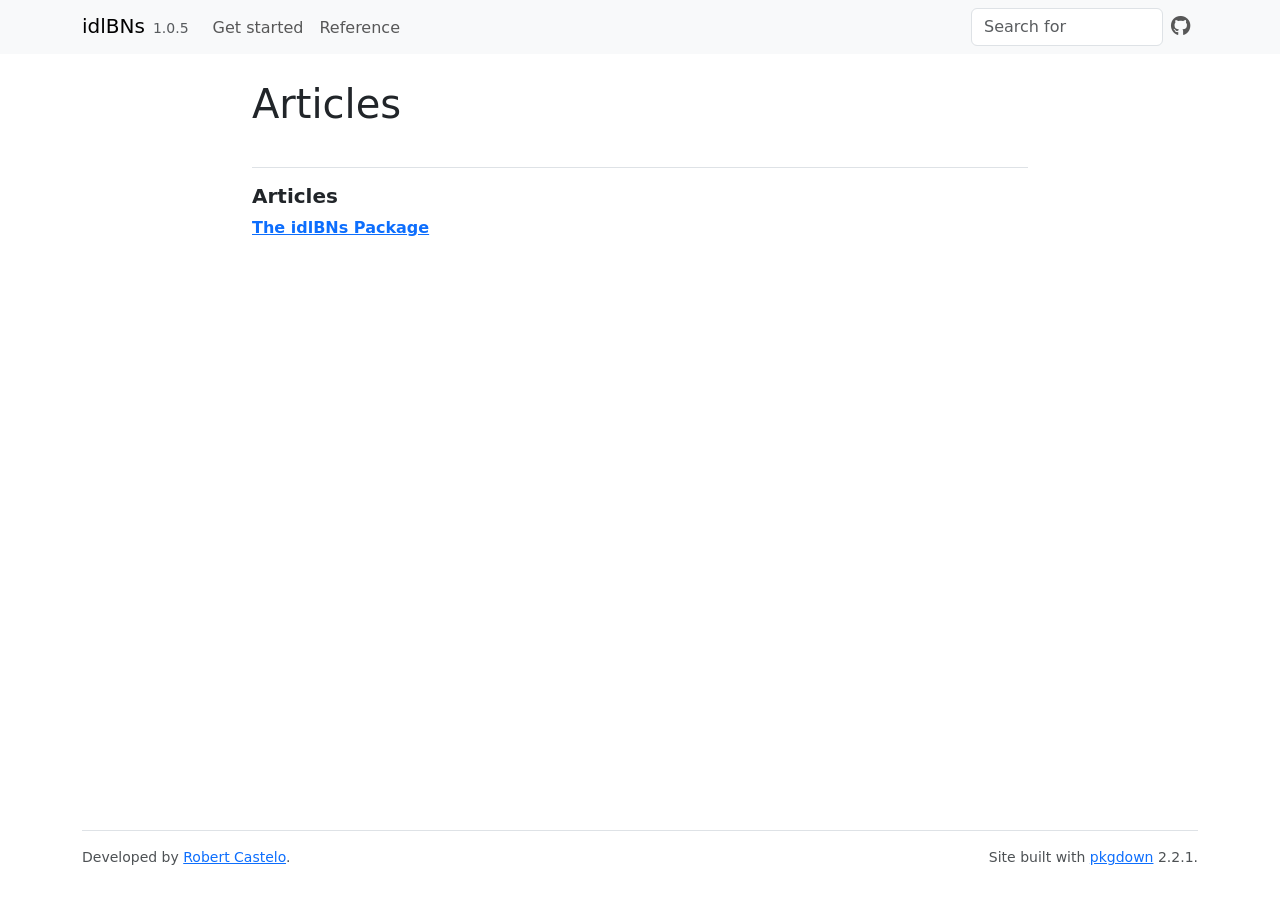
==== articles/index.html @ ef086751 "Deploying to gh-pages from @ rcastelo/idlBNs@02d556f7725d912fa318fdc0bef66065281ee20e 🚀" ====
<!DOCTYPE html>
<!-- Generated by pkgdown: do not edit by hand --><html lang="en"><head><meta http-equiv="Content-Type" content="text/html; charset=UTF-8"><meta charset="utf-8"><meta http-equiv="X-UA-Compatible" content="IE=edge"><meta name="viewport" content="width=device-width, initial-scale=1, shrink-to-fit=no"><title>Articles • idlBNs</title><script src="../deps/jquery-3.6.0/jquery-3.6.0.min.js"></script><meta name="viewport" content="width=device-width, initial-scale=1, shrink-to-fit=no"><link href="../deps/bootstrap-5.3.8/bootstrap.min.css" rel="stylesheet"><script src="../deps/bootstrap-5.3.8/bootstrap.bundle.min.js"></script><link href="../deps/font-awesome-6.5.2/css/all.min.css" rel="stylesheet"><link href="../deps/font-awesome-6.5.2/css/v4-shims.min.css" rel="stylesheet"><script src="../deps/headroom-0.11.0/headroom.min.js"></script><script src="../deps/headroom-0.11.0/jQuery.headroom.min.js"></script><script src="../deps/bootstrap-toc-1.0.1/bootstrap-toc.min.js"></script><script src="../deps/clipboard.js-2.0.11/clipboard.min.js"></script><script src="../deps/search-1.0.0/autocomplete.jquery.min.js"></script><script src="../deps/search-1.0.0/fuse.min.js"></script><script src="../deps/search-1.0.0/mark.min.js"></script><!-- pkgdown --><script src="../pkgdown.js"></script><meta property="og:title" content="Articles"></head><body>
    <a href="#main" class="visually-hidden-focusable">Skip to contents</a>


    <nav class="navbar navbar-expand-lg fixed-top bg-light" data-bs-theme="light" aria-label="Site navigation"><div class="container">

    <a class="navbar-brand me-2" href="../index.html">idlBNs</a>

    <small class="nav-text text-muted me-auto" data-bs-toggle="tooltip" data-bs-placement="bottom" title="">1.0.5</small>


    <button class="navbar-toggler" type="button" data-bs-toggle="collapse" data-bs-target="#navbar" aria-controls="navbar" aria-expanded="false" aria-label="Toggle navigation">
      <span class="navbar-toggler-icon"></span>
    </button>

    <div id="navbar" class="collapse navbar-collapse ms-3">
      <ul class="navbar-nav me-auto"><li class="nav-item"><a class="nav-link" href="../articles/idlBNs.html">Get started</a></li>
<li class="nav-item"><a class="nav-link" href="../reference/index.html">Reference</a></li>
      </ul><ul class="navbar-nav"><li class="nav-item"><form class="form-inline" role="search">
 <input class="form-control" type="search" name="search-input" id="search-input" autocomplete="off" aria-label="Search site" placeholder="Search for" data-search-index="../search.json"></form></li>
<li class="nav-item"><a class="external-link nav-link" href="https://github.com/rcastelo/idlBNs/" aria-label="GitHub"><span class="fa fab fa-github fa-lg"></span></a></li>
      </ul></div>


  </div>
</nav><div class="container template-article-index">
<div class="row">
  <main id="main" class="col-md-9"><div class="page-header">

      <h1>Articles</h1>
    </div>

    <div class="section ">
      <h3>Articles</h3>
      <div class="section-desc"></div>

      <dl><dt><a href="idlBNs.html">The idlBNs Package</a></dt>
        <dd>
      </dd></dl></div>
  </main></div>


    <footer><div class="pkgdown-footer-left">
  <p>Developed by <a href="https://github.com/rcastelo" class="external-link">Robert Castelo</a>.</p>
</div>

<div class="pkgdown-footer-right">
  <p>Site built with <a href="https://pkgdown.r-lib.org/" class="external-link">pkgdown</a> 2.2.1.</p>
</div>

    </footer></div>





  </body></html>
---- deps/font-awesome-6.5.2/css/v4-shims.min.css ----
/*!
 * Font Awesome Free 6.5.2 by @fontawesome - https://fontawesome.com
 * License - https://fontawesome.com/license/free (Icons: CC BY 4.0, Fonts: SIL OFL 1.1, Code: MIT License)
 * Copyright 2024 Fonticons, Inc.
 */
.fa.fa-glass:before{content:"\f000"}.fa.fa-envelope-o{font-family:"Font Awesome 6 Free";font-weight:400}.fa.fa-envelope-o:before{content:"\f0e0"}.fa.fa-star-o{font-family:"Font Awesome 6 Free";font-weight:400}.fa.fa-star-o:before{content:"\f005"}.fa.fa-close:before,.fa.fa-remove:before{content:"\f00d"}.fa.fa-gear:before{content:"\f013"}.fa.fa-trash-o{font-family:"Font Awesome 6 Free";font-weight:400}.fa.fa-trash-o:before{content:"\f2ed"}.fa.fa-home:before{content:"\f015"}.fa.fa-file-o{font-family:"Font Awesome 6 Free";font-weight:400}.fa.fa-file-o:before{content:"\f15b"}.fa.fa-clock-o{font-family:"Font Awesome 6 Free";font-weight:400}.fa.fa-clock-o:before{content:"\f017"}.fa.fa-arrow-circle-o-down{font-family:"Font Awesome 6 Free";font-weight:400}.fa.fa-arrow-circle-o-down:before{content:"\f358"}.fa.fa-arrow-circle-o-up{font-family:"Font Awesome 6 Free";font-weight:400}.fa.fa-arrow-circle-o-up:before{content:"\f35b"}.fa.fa-play-circle-o{font-family:"Font Awesome 6 Free";font-weight:400}.fa.fa-play-circle-o:before{content:"\f144"}.fa.fa-repeat:before,.fa.fa-rotate-right:before{content:"\f01e"}.fa.fa-refresh:before{content:"\f021"}.fa.fa-list-alt{font-family:"Font Awesome 6 Free";font-weight:400}.fa.fa-list-alt:before{content:"\f022"}.fa.fa-dedent:before{content:"\f03b"}.fa.fa-video-camera:before{content:"\f03d"}.fa.fa-picture-o{font-family:"Font Awesome 6 Free";font-weight:400}.fa.fa-picture-o:before{content:"\f03e"}.fa.fa-photo{font-family:"Font Awesome 6 Free";font-weight:400}.fa.fa-photo:before{content:"\f03e"}.fa.fa-image{font-family:"Font Awesome 6 Free";font-weight:400}.fa.fa-image:before{content:"\f03e"}.fa.fa-map-marker:before{content:"\f3c5"}.fa.fa-pencil-square-o{font-family:"Font Awesome 6 Free";font-weight:400}.fa.fa-pencil-square-o:before{content:"\f044"}.fa.fa-edit{font-family:"Font Awesome 6 Free";font-weight:400}.fa.fa-edit:before{content:"\f044"}.fa.fa-share-square-o:before{content:"\f14d"}.fa.fa-check-square-o{font-family:"Font Awesome 6 Free";font-weight:400}.fa.fa-check-square-o:before{content:"\f14a"}.fa.fa-arrows:before{content:"\f0b2"}.fa.fa-times-circle-o{font-family:"Font Awesome 6 Free";font-weight:400}.fa.fa-times-circle-o:before{content:"\f057"}.fa.fa-check-circle-o{font-family:"Font Awesome 6 Free";font-weight:400}.fa.fa-check-circle-o:before{content:"\f058"}.fa.fa-mail-forward:before{content:"\f064"}.fa.fa-expand:before{content:"\f424"}.fa.fa-compress:before{content:"\f422"}.fa.fa-eye,.fa.fa-eye-slash{font-family:"Font Awesome 6 Free";font-weight:400}.fa.fa-warning:before{content:"\f071"}.fa.fa-calendar:before{content:"\f073"}.fa.fa-arrows-v:before{content:"\f338"}.fa.fa-arrows-h:before{content:"\f337"}.fa.fa-bar-chart-o:before,.fa.fa-bar-chart:before{content:"\e0e3"}.fa.fa-twitter-square{font-family:"Font Awesome 6 Brands";font-weight:400}.fa.fa-twitter-square:before{content:"\f081"}.fa.fa-facebook-square{font-family:"Font Awesome 6 Brands";font-weight:400}.fa.fa-facebook-square:before{content:"\f082"}.fa.fa-gears:before{content:"\f085"}.fa.fa-thumbs-o-up{font-family:"Font Awesome 6 Free";font-weight:400}.fa.fa-thumbs-o-up:before{content:"\f164"}.fa.fa-thumbs-o-down{font-family:"Font Awesome 6 Free";font-weight:400}.fa.fa-thumbs-o-down:before{content:"\f165"}.fa.fa-heart-o{font-family:"Font Awesome 6 Free";font-weight:400}.fa.fa-heart-o:before{content:"\f004"}.fa.fa-sign-out:before{content:"\f2f5"}.fa.fa-linkedin-square{font-family:"Font Awesome 6 Brands";font-weight:400}.fa.fa-linkedin-square:before{content:"\f08c"}.fa.fa-thumb-tack:before{content:"\f08d"}.fa.fa-external-link:before{content:"\f35d"}.fa.fa-sign-in:before{content:"\f2f6"}.fa.fa-github-square{font-family:"Font Awesome 6 Brands";font-weight:400}.fa.fa-github-square:before{content:"\f092"}.fa.fa-lemon-o{font-family:"Font Awesome 6 Free";font-weight:400}.fa.fa-lemon-o:before{content:"\f094"}.fa.fa-square-o{font-family:"Font Awesome 6 Free";font-weight:400}.fa.fa-square-o:before{content:"\f0c8"}.fa.fa-bookmark-o{font-family:"Font Awesome 6 Free";font-weight:400}.fa.fa-bookmark-o:before{content:"\f02e"}.fa.fa-facebook,.fa.fa-twitter{font-family:"Font Awesome 6 Brands";font-weight:400}.fa.fa-facebook:before{content:"\f39e"}.fa.fa-facebook-f{font-family:"Font Awesome 6 Brands";font-weight:400}.fa.fa-facebook-f:before{content:"\f39e"}.fa.fa-github{font-family:"Font Awesome 6 Brands";font-weight:400}.fa.fa-credit-card{font-family:"Font Awesome 6 Free";font-weight:400}.fa.fa-feed:before{content:"\f09e"}.fa.fa-hdd-o{font-family:"Font Awesome 6 Free";font-weight:400}.fa.fa-hdd-o:before{content:"\f0a0"}.fa.fa-hand-o-right{font-family:"Font Awesome 6 Free";font-weight:400}.fa.fa-hand-o-right:before{content:"\f0a4"}.fa.fa-hand-o-left{font-family:"Font Awesome 6 Free";font-weight:400}.fa.fa-hand-o-left:before{content:"\f0a5"}.fa.fa-hand-o-up{font-family:"Font Awesome 6 Free";font-weight:400}.fa.fa-hand-o-up:before{content:"\f0a6"}.fa.fa-hand-o-down{font-family:"Font Awesome 6 Free";font-weight:400}.fa.fa-hand-o-down:before{content:"\f0a7"}.fa.fa-globe:before{content:"\f57d"}.fa.fa-tasks:before{content:"\f828"}.fa.fa-arrows-alt:before{content:"\f31e"}.fa.fa-group:before{content:"\f0c0"}.fa.fa-chain:before{content:"\f0c1"}.fa.fa-cut:before{content:"\f0c4"}.fa.fa-files-o{font-family:"Font Awesome 6 Free";font-weight:400}.fa.fa-files-o:before{content:"\f0c5"}.fa.fa-floppy-o{font-family:"Font Awesome 6 Free";font-weight:400}.fa.fa-floppy-o:before{content:"\f0c7"}.fa.fa-save{font-family:"Font Awesome 6 Free";font-weight:400}.fa.fa-save:before{content:"\f0c7"}.fa.fa-navicon:before,.fa.fa-reorder:before{content:"\f0c9"}.fa.fa-magic:before{content:"\e2ca"}.fa.fa-pinterest,.fa.fa-pinterest-square{font-family:"Font Awesome 6 Brands";font-weight:400}.fa.fa-pinterest-square:before{content:"\f0d3"}.fa.fa-google-plus-square{font-family:"Font Awesome 6 Brands";font-weight:400}.fa.fa-google-plus-square:before{content:"\f0d4"}.fa.fa-google-plus{font-family:"Font Awesome 6 Brands";font-weight:400}.fa.fa-google-plus:before{content:"\f0d5"}.fa.fa-money:before{content:"\f3d1"}.fa.fa-unsorted:before{content:"\f0dc"}.fa.fa-sort-desc:before{content:"\f0dd"}.fa.fa-sort-asc:before{content:"\f0de"}.fa.fa-linkedin{font-family:"Font Awesome 6 Brands";font-weight:400}.fa.fa-linkedin:before{content:"\f0e1"}.fa.fa-rotate-left:before{content:"\f0e2"}.fa.fa-legal:before{content:"\f0e3"}.fa.fa-dashboard:before,.fa.fa-tachometer:before{content:"\f625"}.fa.fa-comment-o{font-family:"Font Awesome 6 Free";font-weight:400}.fa.fa-comment-o:before{content:"\f075"}.fa.fa-comments-o{font-family:"Font Awesome 6 Free";font-weight:400}.fa.fa-comments-o:before{content:"\f086"}.fa.fa-flash:before{content:"\f0e7"}.fa.fa-clipboard:before{content:"\f0ea"}.fa.fa-lightbulb-o{font-family:"Font Awesome 6 Free";font-weight:400}.fa.fa-lightbulb-o:before{content:"\f0eb"}.fa.fa-exchange:before{content:"\f362"}.fa.fa-cloud-download:before{content:"\f0ed"}.fa.fa-cloud-upload:before{content:"\f0ee"}.fa.fa-bell-o{font-family:"Font Awesome 6 Free";font-weight:400}.fa.fa-bell-o:before{content:"\f0f3"}.fa.fa-cutlery:before{content:"\f2e7"}.fa.fa-file-text-o{font-family:"Font Awesome 6 Free";font-weight:400}.fa.fa-file-text-o:before{content:"\f15c"}.fa.fa-building-o{font-family:"Font Awesome 6 Free";font-weight:400}.fa.fa-building-o:before{content:"\f1ad"}.fa.fa-hospital-o{font-family:"Font Awesome 6 Free";font-weight:400}.fa.fa-hospital-o:before{content:"\f0f8"}.fa.fa-tablet:before{content:"\f3fa"}.fa.fa-mobile-phone:before,.fa.fa-mobile:before{content:"\f3cd"}.fa.fa-circle-o{font-family:"Font Awesome 6 Free";font-weight:400}.fa.fa-circle-o:before{content:"\f111"}.fa.fa-mail-reply:before{content:"\f3e5"}.fa.fa-github-alt{font-family:"Font Awesome 6 Brands";font-weight:400}.fa.fa-folder-o{font-family:"Font Awesome 6 Free";font-weight:400}.fa.fa-folder-o:before{content:"\f07b"}.fa.fa-folder-open-o{font-family:"Font Awesome 6 Free";font-weight:400}.fa.fa-folder-open-o:before{content:"\f07c"}.fa.fa-smile-o{font-family:"Font Awesome 6 Free";font-weight:400}.fa.fa-smile-o:before{content:"\f118"}.fa.fa-frown-o{font-family:"Font Awesome 6 Free";font-weight:400}.fa.fa-frown-o:before{content:"\f119"}.fa.fa-meh-o{font-family:"Font Awesome 6 Free";font-weight:400}.fa.fa-meh-o:before{content:"\f11a"}.fa.fa-keyboard-o{font-family:"Font Awesome 6 Free";font-weight:400}.fa.fa-keyboard-o:before{content:"\f11c"}.fa.fa-flag-o{font-family:"Font Awesome 6 Free";font-weight:400}.fa.fa-flag-o:before{content:"\f024"}.fa.fa-mail-reply-all:before{content:"\f122"}.fa.fa-star-half-o{font-family:"Font Awesome 6 Free";font-weight:400}.fa.fa-star-half-o:before{content:"\f5c0"}.fa.fa-star-half-empty{font-family:"Font Awesome 6 Free";font-weight:400}.fa.fa-star-half-empty:before{content:"\f5c0"}.fa.fa-star-half-full{font-family:"Font Awesome 6 Free";font-weight:400}.fa.fa-star-half-full:before{content:"\f5c0"}.fa.fa-code-fork:before{content:"\f126"}.fa.fa-chain-broken:before,.fa.fa-unlink:before{content:"\f127"}.fa.fa-calendar-o{font-family:"Font Awesome 6 Free";font-weight:400}.fa.fa-calendar-o:before{content:"\f133"}.fa.fa-css3,.fa.fa-html5,.fa.fa-maxcdn{font-family:"Font Awesome 6 Brands";font-weight:400}.fa.fa-unlock-alt:before{content:"\f09c"}.fa.fa-minus-square-o{font-family:"Font Awesome 6 Free";font-weight:400}.fa.fa-minus-square-o:before{content:"\f146"}.fa.fa-level-up:before{content:"\f3bf"}.fa.fa-level-down:before{content:"\f3be"}.fa.fa-pencil-square:before{content:"\f14b"}.fa.fa-external-link-square:before{content:"\f360"}.fa.fa-compass{font-family:"Font Awesome 6 Free";font-weight:400}.fa.fa-caret-square-o-down{font-family:"Font Awesome 6 Free";font-weight:400}.fa.fa-caret-square-o-down:before{content:"\f150"}.fa.fa-toggle-down{font-family:"Font Awesome 6 Free";font-weight:400}.fa.fa-toggle-down:before{content:"\f150"}.fa.fa-caret-square-o-up{font-family:"Font Awesome 6 Free";font-weight:400}.fa.fa-caret-square-o-up:before{content:"\f151"}.fa.fa-toggle-up{font-family:"Font Awesome 6 Free";font-weight:400}.fa.fa-toggle-up:before{content:"\f151"}.fa.fa-caret-square-o-right{font-family:"Font Awesome 6 Free";font-weight:400}.fa.fa-caret-square-o-right:before{content:"\f152"}.fa.fa-toggle-right{font-family:"Font Awesome 6 Free";font-weight:400}.fa.fa-toggle-right:before{content:"\f152"}.fa.fa-eur:before,.fa.fa-euro:before{content:"\f153"}.fa.fa-gbp:before{content:"\f154"}.fa.fa-dollar:before,.fa.fa-usd:before{content:"\24"}.fa.fa-inr:before,.fa.fa-rupee:before{content:"\e1bc"}.fa.fa-cny:before,.fa.fa-jpy:before,.fa.fa-rmb:before,.fa.fa-yen:before{content:"\f157"}.fa.fa-rouble:before,.fa.fa-rub:before,.fa.fa-ruble:before{content:"\f158"}.fa.fa-krw:before,.fa.fa-won:before{content:"\f159"}.fa.fa-bitcoin,.fa.fa-btc{font-family:"Font Awesome 6 Brands";font-weight:400}.fa.fa-bitcoin:before{content:"\f15a"}.fa.fa-file-text:before{content:"\f15c"}.fa.fa-sort-alpha-asc:before{content:"\f15d"}.fa.fa-sort-alpha-desc:before{content:"\f881"}.fa.fa-sort-amount-asc:before{content:"\f884"}.fa.fa-sort-amount-desc:before{content:"\f160"}.fa.fa-sort-numeric-asc:before{content:"\f162"}.fa.fa-sort-numeric-desc:before{content:"\f886"}.fa.fa-youtube-square{font-family:"Font Awesome 6 Brands";font-weight:400}.fa.fa-youtube-square:before{content:"\f431"}.fa.fa-xing,.fa.fa-xing-square,.fa.fa-youtube{font-family:"Font Awesome 6 Brands";font-weight:400}.fa.fa-xing-square:before{content:"\f169"}.fa.fa-youtube-play{font-family:"Font Awesome 6 Brands";font-weight:400}.fa.fa-youtube-play:before{content:"\f167"}.fa.fa-adn,.fa.fa-bitbucket,.fa.fa-bitbucket-square,.fa.fa-dropbox,.fa.fa-flickr,.fa.fa-instagram,.fa.fa-stack-overflow{font-family:"Font Awesome 6 Brands";font-weight:400}.fa.fa-bitbucket-square:before{content:"\f171"}.fa.fa-tumblr,.fa.fa-tumblr-square{font-family:"Font Awesome 6 Brands";font-weight:400}.fa.fa-tumblr-square:before{content:"\f174"}.fa.fa-long-arrow-down:before{content:"\f309"}.fa.fa-long-arrow-up:before{content:"\f30c"}.fa.fa-long-arrow-left:before{content:"\f30a"}.fa.fa-long-arrow-right:before{content:"\f30b"}.fa.fa-android,.fa.fa-apple,.fa.fa-dribbble,.fa.fa-foursquare,.fa.fa-gittip,.fa.fa-gratipay,.fa.fa-linux,.fa.fa-skype,.fa.fa-trello,.fa.fa-windows{font-family:"Font Awesome 6 Brands";font-weight:400}.fa.fa-gittip:before{content:"\f184"}.fa.fa-sun-o{font-family:"Font Awesome 6 Free";font-weight:400}.fa.fa-sun-o:before{content:"\f185"}.fa.fa-moon-o{font-family:"Font Awesome 6 Free";font-weight:400}.fa.fa-moon-o:before{content:"\f186"}.fa.fa-pagelines,.fa.fa-renren,.fa.fa-stack-exchange,.fa.fa-vk,.fa.fa-weibo{font-family:"Font Awesome 6 Brands";font-weight:400}.fa.fa-arrow-circle-o-right{font-family:"Font Awesome 6 Free";font-weight:400}.fa.fa-arrow-circle-o-right:before{content:"\f35a"}.fa.fa-arrow-circle-o-left{font-family:"Font Awesome 6 Free";font-weight:400}.fa.fa-arrow-circle-o-left:before{content:"\f359"}.fa.fa-caret-square-o-left{font-family:"Font Awesome 6 Free";font-weight:400}.fa.fa-caret-square-o-left:before{content:"\f191"}.fa.fa-toggle-left{font-family:"Font Awesome 6 Free";font-weight:400}.fa.fa-toggle-left:before{content:"\f191"}.fa.fa-dot-circle-o{font-family:"Font Awesome 6 Free";font-weight:400}.fa.fa-dot-circle-o:before{content:"\f192"}.fa.fa-vimeo-square{font-family:"Font Awesome 6 Brands";font-weight:400}.fa.fa-vimeo-square:before{content:"\f194"}.fa.fa-try:before,.fa.fa-turkish-lira:before{content:"\e2bb"}.fa.fa-plus-square-o{font-family:"Font Awesome 6 Free";font-weight:400}.fa.fa-plus-square-o:before{content:"\f0fe"}.fa.fa-openid,.fa.fa-slack,.fa.fa-wordpress{font-family:"Font Awesome 6 Brands";font-weight:400}.fa.fa-bank:before,.fa.fa-institution:before{content:"\f19c"}.fa.fa-mortar-board:before{content:"\f19d"}.fa.fa-google,.fa.fa-reddit,.fa.fa-reddit-square,.fa.fa-yahoo{font-family:"Font Awesome 6 Brands";font-weight:400}.fa.fa-reddit-square:before{content:"\f1a2"}.fa.fa-behance,.fa.fa-behance-square,.fa.fa-delicious,.fa.fa-digg,.fa.fa-drupal,.fa.fa-joomla,.fa.fa-pied-piper-alt,.fa.fa-pied-piper-pp,.fa.fa-stumbleupon,.fa.fa-stumbleupon-circle{font-family:"Font Awesome 6 Brands";font-weight:400}.fa.fa-behance-square:before{content:"\f1b5"}.fa.fa-steam,.fa.fa-steam-square{font-family:"Font Awesome 6 Brands";font-weight:400}.fa.fa-steam-square:before{content:"\f1b7"}.fa.fa-automobile:before{content:"\f1b9"}.fa.fa-cab:before{content:"\f1ba"}.fa.fa-deviantart,.fa.fa-soundcloud,.fa.fa-spotify{font-family:"Font Awesome 6 Brands";font-weight:400}.fa.fa-file-pdf-o{font-family:"Font Awesome 6 Free";font-weight:400}.fa.fa-file-pdf-o:before{content:"\f1c1"}.fa.fa-file-word-o{font-family:"Font Awesome 6 Free";font-weight:400}.fa.fa-file-word-o:before{content:"\f1c2"}.fa.fa-file-excel-o{font-family:"Font Awesome 6 Free";font-weight:400}.fa.fa-file-excel-o:before{content:"\f1c3"}.fa.fa-file-powerpoint-o{font-family:"Font Awesome 6 Free";font-weight:400}.fa.fa-file-powerpoint-o:before{content:"\f1c4"}.fa.fa-file-image-o{font-family:"Font Awesome 6 Free";font-weight:400}.fa.fa-file-image-o:before{content:"\f1c5"}.fa.fa-file-photo-o{font-family:"Font Awesome 6 Free";font-weight:400}.fa.fa-file-photo-o:before{content:"\f1c5"}.fa.fa-file-picture-o{font-family:"Font Awesome 6 Free";font-weight:400}.fa.fa-file-picture-o:before{content:"\f1c5"}.fa.fa-file-archive-o{font-family:"Font Awesome 6 Free";font-weight:400}.fa.fa-file-archive-o:before{content:"\f1c6"}.fa.fa-file-zip-o{font-family:"Font Awesome 6 Free";font-weight:400}.fa.fa-file-zip-o:before{content:"\f1c6"}.fa.fa-file-audio-o{font-family:"Font Awesome 6 Free";font-weight:400}.fa.fa-file-audio-o:before{content:"\f1c7"}.fa.fa-file-sound-o{font-family:"Font Awesome 6 Free";font-weight:400}.fa.fa-file-sound-o:before{content:"\f1c7"}.fa.fa-file-video-o{font-family:"Font Awesome 6 Free";font-weight:400}.fa.fa-file-video-o:before{content:"\f1c8"}.fa.fa-file-movie-o{font-family:"Font Awesome 6 Free";font-weight:400}.fa.fa-file-movie-o:before{content:"\f1c8"}.fa.fa-file-code-o{font-family:"Font Awesome 6 Free";font-weight:400}.fa.fa-file-code-o:before{content:"\f1c9"}.fa.fa-codepen,.fa.fa-jsfiddle,.fa.fa-vine{font-family:"Font Awesome 6 Brands";font-weight:400}.fa.fa-life-bouy:before,.fa.fa-life-buoy:before,.fa.fa-life-saver:before,.fa.fa-support:before{content:"\f1cd"}.fa.fa-circle-o-notch:before{content:"\f1ce"}.fa.fa-ra,.fa.fa-rebel{font-family:"Font Awesome 6 Brands";font-weight:400}.fa.fa-ra:before{content:"\f1d0"}.fa.fa-resistance{font-family:"Font Awesome 6 Brands";font-weight:400}.fa.fa-resistance:before{content:"\f1d0"}.fa.fa-empire,.fa.fa-ge{font-family:"Font Awesome 6 Brands";font-weight:400}.fa.fa-ge:before{content:"\f1d1"}.fa.fa-git-square{font-family:"Font Awesome 6 Brands";font-weight:400}.fa.fa-git-square:before{content:"\f1d2"}.fa.fa-git,.fa.fa-hacker-news,.fa.fa-y-combinator-square{font-family:"Font Awesome 6 Brands";font-weight:400}.fa.fa-y-combinator-square:before{content:"\f1d4"}.fa.fa-yc-square{font-family:"Font Awesome 6 Brands";font-weight:400}.fa.fa-yc-square:before{content:"\f1d4"}.fa.fa-qq,.fa.fa-tencent-weibo,.fa.fa-wechat,.fa.fa-weixin{font-family:"Font Awesome 6 Brands";font-weight:400}.fa.fa-wechat:before{content:"\f1d7"}.fa.fa-send:before{content:"\f1d8"}.fa.fa-paper-plane-o{font-family:"Font Awesome 6 Free";font-weight:400}.fa.fa-paper-plane-o:before{content:"\f1d8"}.fa.fa-send-o{font-family:"Font Awesome 6 Free";font-weight:400}.fa.fa-send-o:before{content:"\f1d8"}.fa.fa-circle-thin{font-family:"Font Awesome 6 Free";font-weight:400}.fa.fa-circle-thin:before{content:"\f111"}.fa.fa-header:before{content:"\f1dc"}.fa.fa-futbol-o{font-family:"Font Awesome 6 Free";font-weight:400}.fa.fa-futbol-o:before{content:"\f1e3"}.fa.fa-soccer-ball-o{font-family:"Font Awesome 6 Free";font-weight:400}.fa.fa-soccer-ball-o:before{content:"\f1e3"}.fa.fa-slideshare,.fa.fa-twitch,.fa.fa-yelp{font-family:"Font Awesome 6 Brands";font-weight:400}.fa.fa-newspaper-o{font-family:"Font Awesome 6 Free";font-weight:400}.fa.fa-newspaper-o:before{content:"\f1ea"}.fa.fa-cc-amex,.fa.fa-cc-discover,.fa.fa-cc-mastercard,.fa.fa-cc-paypal,.fa.fa-cc-stripe,.fa.fa-cc-visa,.fa.fa-google-wallet,.fa.fa-paypal{font-family:"Font Awesome 6 Brands";font-weight:400}.fa.fa-bell-slash-o{font-family:"Font Awesome 6 Free";font-weight:400}.fa.fa-bell-slash-o:before{content:"\f1f6"}.fa.fa-trash:before{content:"\f2ed"}.fa.fa-copyright{font-family:"Font Awesome 6 Free";font-weight:400}.fa.fa-eyedropper:before{content:"\f1fb"}.fa.fa-area-chart:before{content:"\f1fe"}.fa.fa-pie-chart:before{content:"\f200"}.fa.fa-line-chart:before{content:"\f201"}.fa.fa-lastfm,.fa.fa-lastfm-square{font-family:"Font Awesome 6 Brands";font-weight:400}.fa.fa-lastfm-square:before{content:"\f203"}.fa.fa-angellist,.fa.fa-ioxhost{font-family:"Font Awesome 6 Brands";font-weight:400}.fa.fa-cc{font-family:"Font Awesome 6 Free";font-weight:400}.fa.fa-cc:before{content:"\f20a"}.fa.fa-ils:before,.fa.fa-shekel:before,.fa.fa-sheqel:before{content:"\f20b"}.fa.fa-buysellads,.fa.fa-connectdevelop,.fa.fa-dashcube,.fa.fa-forumbee,.fa.fa-leanpub,.fa.fa-sellsy,.fa.fa-shirtsinbulk,.fa.fa-simplybuilt,.fa.fa-skyatlas{font-family:"Font Awesome 6 Brands";font-weight:400}.fa.fa-diamond{font-family:"Font Awesome 6 Free";font-weight:400}.fa.fa-diamond:before{content:"\f3a5"}.fa.fa-intersex:before,.fa.fa-transgender:before{content:"\f224"}.fa.fa-transgender-alt:before{content:"\f225"}.fa.fa-facebook-official{font-family:"Font Awesome 6 Brands";font-weight:400}.fa.fa-facebook-official:before{content:"\f09a"}.fa.fa-pinterest-p,.fa.fa-whatsapp{font-family:"Font Awesome 6 Brands";font-weight:400}.fa.fa-hotel:before{content:"\f236"}.fa.fa-medium,.fa.fa-viacoin,.fa.fa-y-combinator,.fa.fa-yc{font-family:"Font Awesome 6 Brands";font-weight:400}.fa.fa-yc:before{content:"\f23b"}.fa.fa-expeditedssl,.fa.fa-opencart,.fa.fa-optin-monster{font-family:"Font Awesome 6 Brands";font-weight:400}.fa.fa-battery-4:before,.fa.fa-battery:before{content:"\f240"}.fa.fa-battery-3:before{content:"\f241"}.fa.fa-battery-2:before{content:"\f242"}.fa.fa-battery-1:before{content:"\f243"}.fa.fa-battery-0:before{content:"\f244"}.fa.fa-object-group,.fa.fa-object-ungroup,.fa.fa-sticky-note-o{font-family:"Font Awesome 6 Free";font-weight:400}.fa.fa-sticky-note-o:before{content:"\f249"}.fa.fa-cc-diners-club,.fa.fa-cc-jcb{font-family:"Font Awesome 6 Brands";font-weight:400}.fa.fa-clone{font-family:"Font Awesome 6 Free";font-weight:400}.fa.fa-hourglass-o:before{content:"\f254"}.fa.fa-hourglass-1:before{content:"\f251"}.fa.fa-hourglass-2:before{content:"\f252"}.fa.fa-hourglass-3:before{content:"\f253"}.fa.fa-hand-rock-o{font-family:"Font Awesome 6 Free";font-weight:400}.fa.fa-hand-rock-o:before{content:"\f255"}.fa.fa-hand-grab-o{font-family:"Font Awesome 6 Free";font-weight:400}.fa.fa-hand-grab-o:before{content:"\f255"}.fa.fa-hand-paper-o{font-family:"Font Awesome 6 Free";font-weight:400}.fa.fa-hand-paper-o:before{content:"\f256"}.fa.fa-hand-stop-o{font-family:"Font Awesome 6 Free";font-weight:400}.fa.fa-hand-stop-o:before{content:"\f256"}.fa.fa-hand-scissors-o{font-family:"Font Awesome 6 Free";font-weight:400}.fa.fa-hand-scissors-o:before{content:"\f257"}.fa.fa-hand-lizard-o{font-family:"Font Awesome 6 Free";font-weight:400}.fa.fa-hand-lizard-o:before{content:"\f258"}.fa.fa-hand-spock-o{font-family:"Font Awesome 6 Free";font-weight:400}.fa.fa-hand-spock-o:before{content:"\f259"}.fa.fa-hand-pointer-o{font-family:"Font Awesome 6 Free";font-weight:400}.fa.fa-hand-pointer-o:before{content:"\f25a"}.fa.fa-hand-peace-o{font-family:"Font Awesome 6 Free";font-weight:400}.fa.fa-hand-peace-o:before{content:"\f25b"}.fa.fa-registered{font-family:"Font Awesome 6 Free";font-weight:400}.fa.fa-creative-commons,.fa.fa-gg,.fa.fa-gg-circle,.fa.fa-odnoklassniki,.fa.fa-odnoklassniki-square{font-family:"Font Awesome 6 Brands";font-weight:400}.fa.fa-odnoklassniki-square:before{content:"\f264"}.fa.fa-chrome,.fa.fa-firefox,.fa.fa-get-pocket,.fa.fa-internet-explorer,.fa.fa-opera,.fa.fa-safari,.fa.fa-wikipedia-w{font-family:"Font Awesome 6 Brands";font-weight:400}.fa.fa-television:before{content:"\f26c"}.fa.fa-500px,.fa.fa-amazon,.fa.fa-contao{font-family:"Font Awesome 6 Brands";font-weight:400}.fa.fa-calendar-plus-o{font-family:"Font Awesome 6 Free";font-weight:400}.fa.fa-calendar-plus-o:before{content:"\f271"}.fa.fa-calendar-minus-o{font-family:"Font Awesome 6 Free";font-weight:400}.fa.fa-calendar-minus-o:before{content:"\f272"}.fa.fa-calendar-times-o{font-family:"Font Awesome 6 Free";font-weight:400}.fa.fa-calendar-times-o:before{content:"\f273"}.fa.fa-calendar-check-o{font-family:"Font Awesome 6 Free";font-weight:400}.fa.fa-calendar-check-o:before{content:"\f274"}.fa.fa-map-o{font-family:"Font Awesome 6 Free";font-weight:400}.fa.fa-map-o:before{content:"\f279"}.fa.fa-commenting:before{content:"\f4ad"}.fa.fa-commenting-o{font-family:"Font Awesome 6 Free";font-weight:400}.fa.fa-commenting-o:before{content:"\f4ad"}.fa.fa-houzz,.fa.fa-vimeo{font-family:"Font Awesome 6 Brands";font-weight:400}.fa.fa-vimeo:before{content:"\f27d"}.fa.fa-black-tie,.fa.fa-edge,.fa.fa-fonticons,.fa.fa-reddit-alien{font-family:"Font Awesome 6 Brands";font-weight:400}.fa.fa-credit-card-alt:before{content:"\f09d"}.fa.fa-codiepie,.fa.fa-fort-awesome,.fa.fa-mixcloud,.fa.fa-modx,.fa.fa-product-hunt,.fa.fa-scribd,.fa.fa-usb{font-family:"Font Awesome 6 Brands";font-weight:400}.fa.fa-pause-circle-o{font-family:"Font Awesome 6 Free";font-weight:400}.fa.fa-pause-circle-o:before{content:"\f28b"}.fa.fa-stop-circle-o{font-family:"Font Awesome 6 Free";font-weight:400}.fa.fa-stop-circle-o:before{content:"\f28d"}.fa.fa-bluetooth,.fa.fa-bluetooth-b,.fa.fa-envira,.fa.fa-gitlab,.fa.fa-wheelchair-alt,.fa.fa-wpbeginner,.fa.fa-wpforms{font-family:"Font Awesome 6 Brands";font-weight:400}.fa.fa-wheelchair-alt:before{content:"\f368"}.fa.fa-question-circle-o{font-family:"Font Awesome 6 Free";font-weight:400}.fa.fa-question-circle-o:before{content:"\f059"}.fa.fa-volume-control-phone:before{content:"\f2a0"}.fa.fa-asl-interpreting:before{content:"\f2a3"}.fa.fa-deafness:before,.fa.fa-hard-of-hearing:before{content:"\f2a4"}.fa.fa-glide,.fa.fa-glide-g{font-family:"Font Awesome 6 Brands";font-weight:400}.fa.fa-signing:before{content:"\f2a7"}.fa.fa-viadeo,.fa.fa-viadeo-square{font-family:"Font Awesome 6 Brands";font-weight:400}.fa.fa-viadeo-square:before{content:"\f2aa"}.fa.fa-snapchat,.fa.fa-snapchat-ghost{font-family:"Font Awesome 6 Brands";font-weight:400}.fa.fa-snapchat-ghost:before{content:"\f2ab"}.fa.fa-snapchat-square{font-family:"Font Awesome 6 Brands";font-weight:400}.fa.fa-snapchat-square:before{content:"\f2ad"}.fa.fa-first-order,.fa.fa-google-plus-official,.fa.fa-pied-piper,.fa.fa-themeisle,.fa.fa-yoast{font-family:"Font Awesome 6 Brands";font-weight:400}.fa.fa-google-plus-official:before{content:"\f2b3"}.fa.fa-google-plus-circle{font-family:"Font Awesome 6 Brands";font-weight:400}.fa.fa-google-plus-circle:before{content:"\f2b3"}.fa.fa-fa,.fa.fa-font-awesome{font-family:"Font Awesome 6 Brands";font-weight:400}.fa.fa-fa:before{content:"\f2b4"}.fa.fa-handshake-o{font-family:"Font Awesome 6 Free";font-weight:400}.fa.fa-handshake-o:before{content:"\f2b5"}.fa.fa-envelope-open-o{font-family:"Font Awesome 6 Free";font-weight:400}.fa.fa-envelope-open-o:before{content:"\f2b6"}.fa.fa-linode{font-family:"Font Awesome 6 Brands";font-weight:400}.fa.fa-address-book-o{font-family:"Font Awesome 6 Free";font-weight:400}.fa.fa-address-book-o:before{content:"\f2b9"}.fa.fa-vcard:before{content:"\f2bb"}.fa.fa-address-card-o{font-family:"Font Awesome 6 Free";font-weight:400}.fa.fa-address-card-o:before{content:"\f2bb"}.fa.fa-vcard-o{font-family:"Font Awesome 6 Free";font-weight:400}.fa.fa-vcard-o:before{content:"\f2bb"}.fa.fa-user-circle-o{font-family:"Font Awesome 6 Free";font-weight:400}.fa.fa-user-circle-o:before{content:"\f2bd"}.fa.fa-user-o{font-family:"Font Awesome 6 Free";font-weight:400}.fa.fa-user-o:before{content:"\f007"}.fa.fa-id-badge{font-family:"Font Awesome 6 Free";font-weight:400}.fa.fa-drivers-license:before{content:"\f2c2"}.fa.fa-id-card-o{font-family:"Font Awesome 6 Free";font-weight:400}.fa.fa-id-card-o:before{content:"\f2c2"}.fa.fa-drivers-license-o{font-family:"Font Awesome 6 Free";font-weight:400}.fa.fa-drivers-license-o:before{content:"\f2c2"}.fa.fa-free-code-camp,.fa.fa-quora,.fa.fa-telegram{font-family:"Font Awesome 6 Brands";font-weight:400}.fa.fa-thermometer-4:before,.fa.fa-thermometer:before{content:"\f2c7"}.fa.fa-thermometer-3:before{content:"\f2c8"}.fa.fa-thermometer-2:before{content:"\f2c9"}.fa.fa-thermometer-1:before{content:"\f2ca"}.fa.fa-thermometer-0:before{content:"\f2cb"}.fa.fa-bathtub:before,.fa.fa-s15:before{content:"\f2cd"}.fa.fa-window-maximize,.fa.fa-window-restore{font-family:"Font Awesome 6 Free";font-weight:400}.fa.fa-times-rectangle:before{content:"\f410"}.fa.fa-window-close-o{font-family:"Font Awesome 6 Free";font-weight:400}.fa.fa-window-close-o:before{content:"\f410"}.fa.fa-times-rectangle-o{font-family:"Font Awesome 6 Free";font-weight:400}.fa.fa-times-rectangle-o:before{content:"\f410"}.fa.fa-bandcamp,.fa.fa-eercast,.fa.fa-etsy,.fa.fa-grav,.fa.fa-imdb,.fa.fa-ravelry{font-family:"Font Awesome 6 Brands";font-weight:400}.fa.fa-eercast:before{content:"\f2da"}.fa.fa-snowflake-o{font-family:"Font Awesome 6 Free";font-weight:400}.fa.fa-snowflake-o:before{content:"\f2dc"}.fa.fa-meetup,.fa.fa-superpowers,.fa.fa-wpexplorer{font-family:"Font Awesome 6 Brands";font-weight:400}
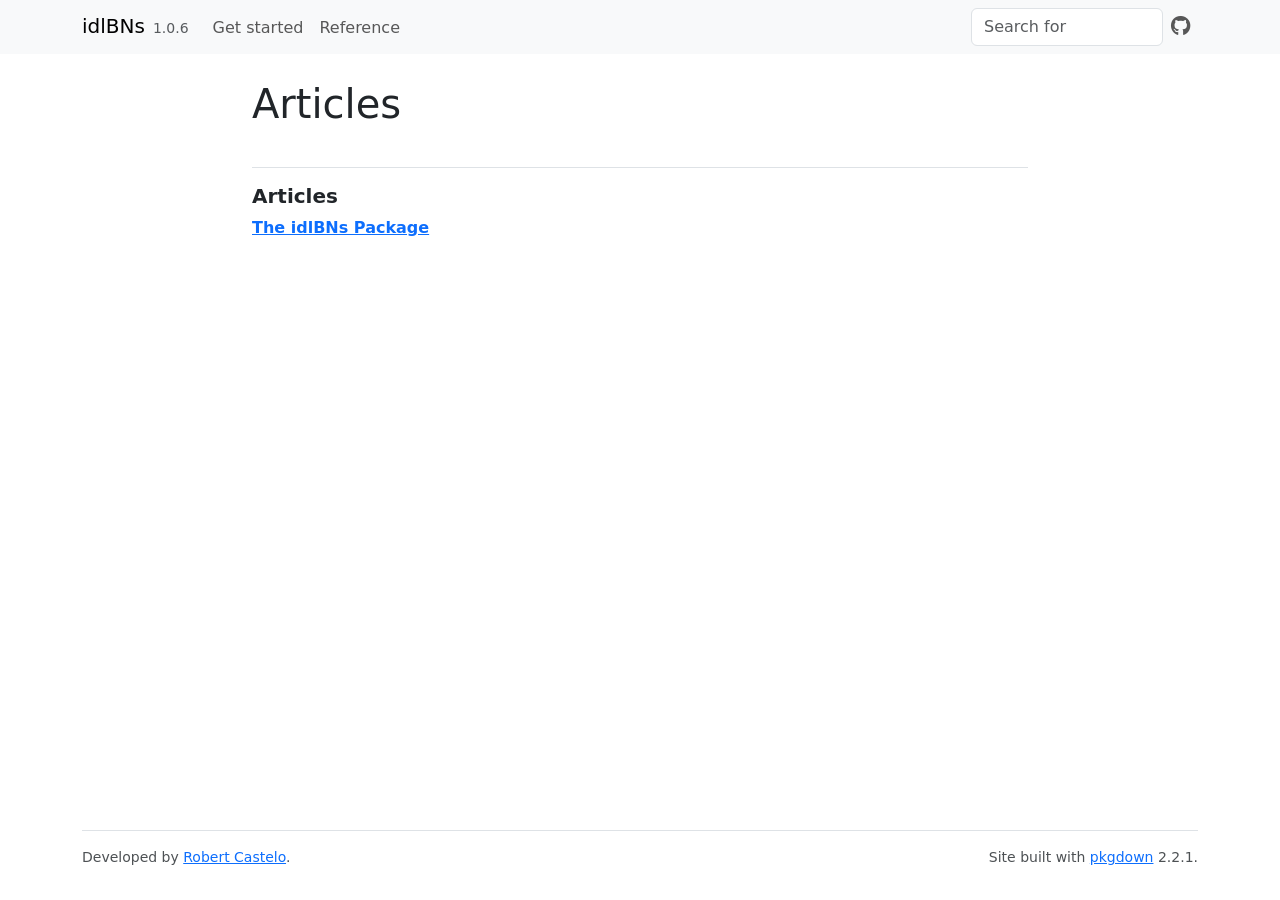
==== commit e290f7a1: "Deploying to gh-pages from @ rcastelo/idlBNs@add01bf162cf92563f98ce918880c991e0ac91be 🚀" ====
--- a/articles/index.html
+++ b/articles/index.html
@@ -7,7 +7,7 @@
 
     <a class="navbar-brand me-2" href="../index.html">idlBNs</a>
 
-    <small class="nav-text text-muted me-auto" data-bs-toggle="tooltip" data-bs-placement="bottom" title="">1.0.5</small>
+    <small class="nav-text text-muted me-auto" data-bs-toggle="tooltip" data-bs-placement="bottom" title="">1.0.6</small>
 
 
     <button class="navbar-toggler" type="button" data-bs-toggle="collapse" data-bs-target="#navbar" aria-controls="navbar" aria-expanded="false" aria-label="Toggle navigation">
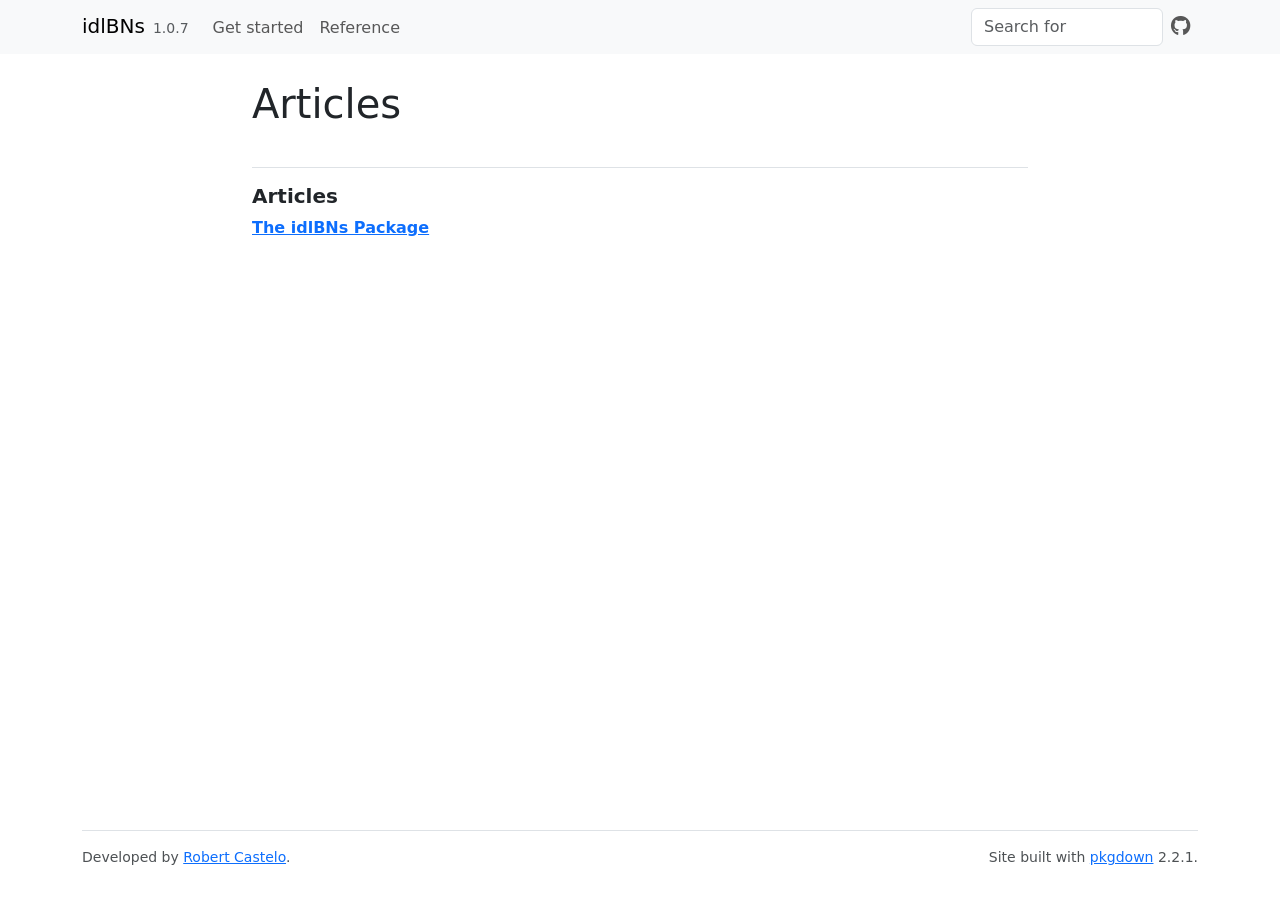
==== commit ec3561b6: "Deploying to gh-pages from @ rcastelo/idlBNs@f04ba8fe36313be49da0de461bd0b87bf16ff6ff 🚀" ====
--- a/articles/index.html
+++ b/articles/index.html
@@ -7,7 +7,7 @@
 
     <a class="navbar-brand me-2" href="../index.html">idlBNs</a>
 
-    <small class="nav-text text-muted me-auto" data-bs-toggle="tooltip" data-bs-placement="bottom" title="">1.0.6</small>
+    <small class="nav-text text-muted me-auto" data-bs-toggle="tooltip" data-bs-placement="bottom" title="">1.0.7</small>
 
 
     <button class="navbar-toggler" type="button" data-bs-toggle="collapse" data-bs-target="#navbar" aria-controls="navbar" aria-expanded="false" aria-label="Toggle navigation">
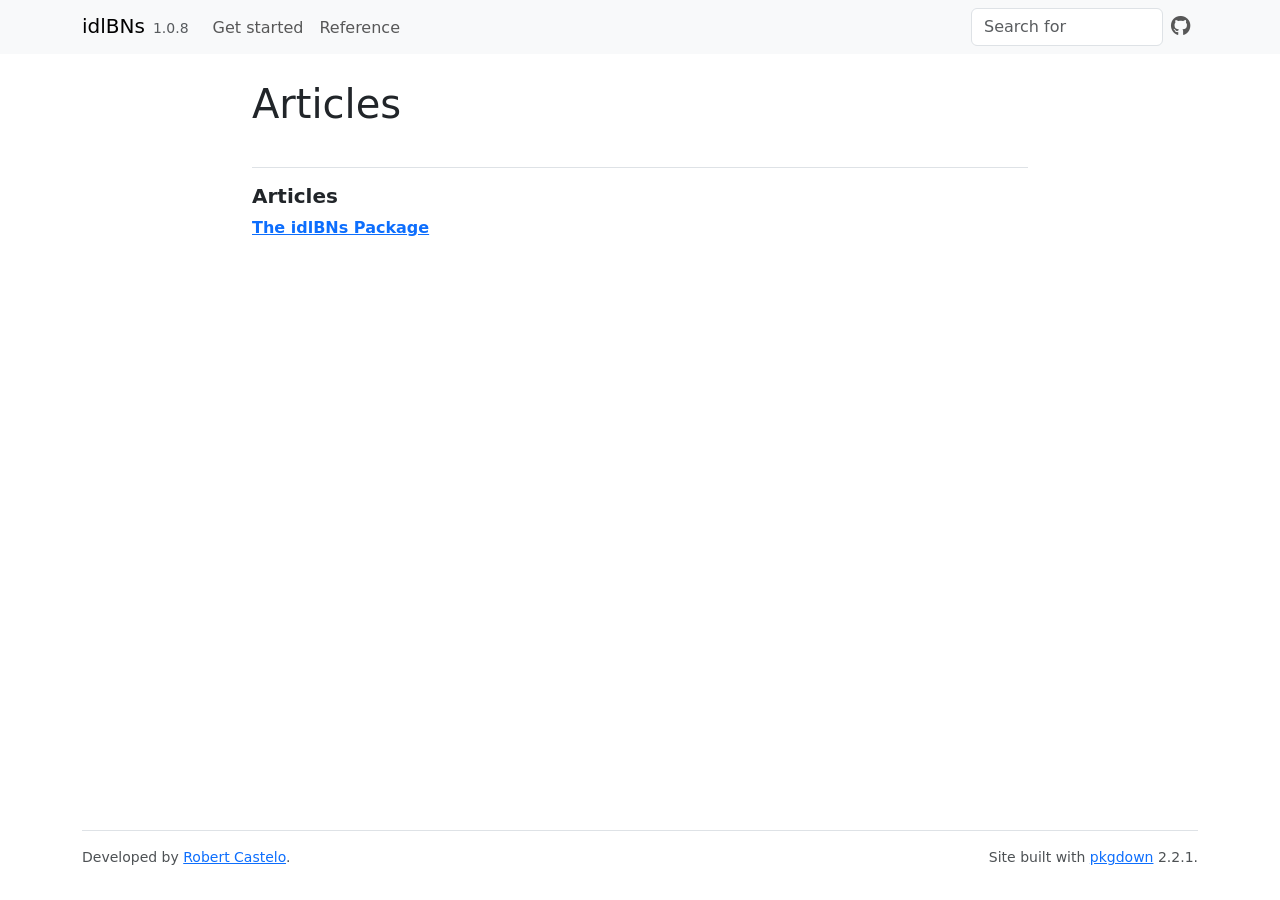
==== commit 369b5846: "Deploying to gh-pages from @ rcastelo/idlBNs@e8be286e9ae2b8ad270d23ee4899a6630a4c1738 🚀" ====
--- a/articles/index.html
+++ b/articles/index.html
@@ -7,7 +7,7 @@
 
     <a class="navbar-brand me-2" href="../index.html">idlBNs</a>
 
-    <small class="nav-text text-muted me-auto" data-bs-toggle="tooltip" data-bs-placement="bottom" title="">1.0.7</small>
+    <small class="nav-text text-muted me-auto" data-bs-toggle="tooltip" data-bs-placement="bottom" title="">1.0.8</small>
 
 
     <button class="navbar-toggler" type="button" data-bs-toggle="collapse" data-bs-target="#navbar" aria-controls="navbar" aria-expanded="false" aria-label="Toggle navigation">
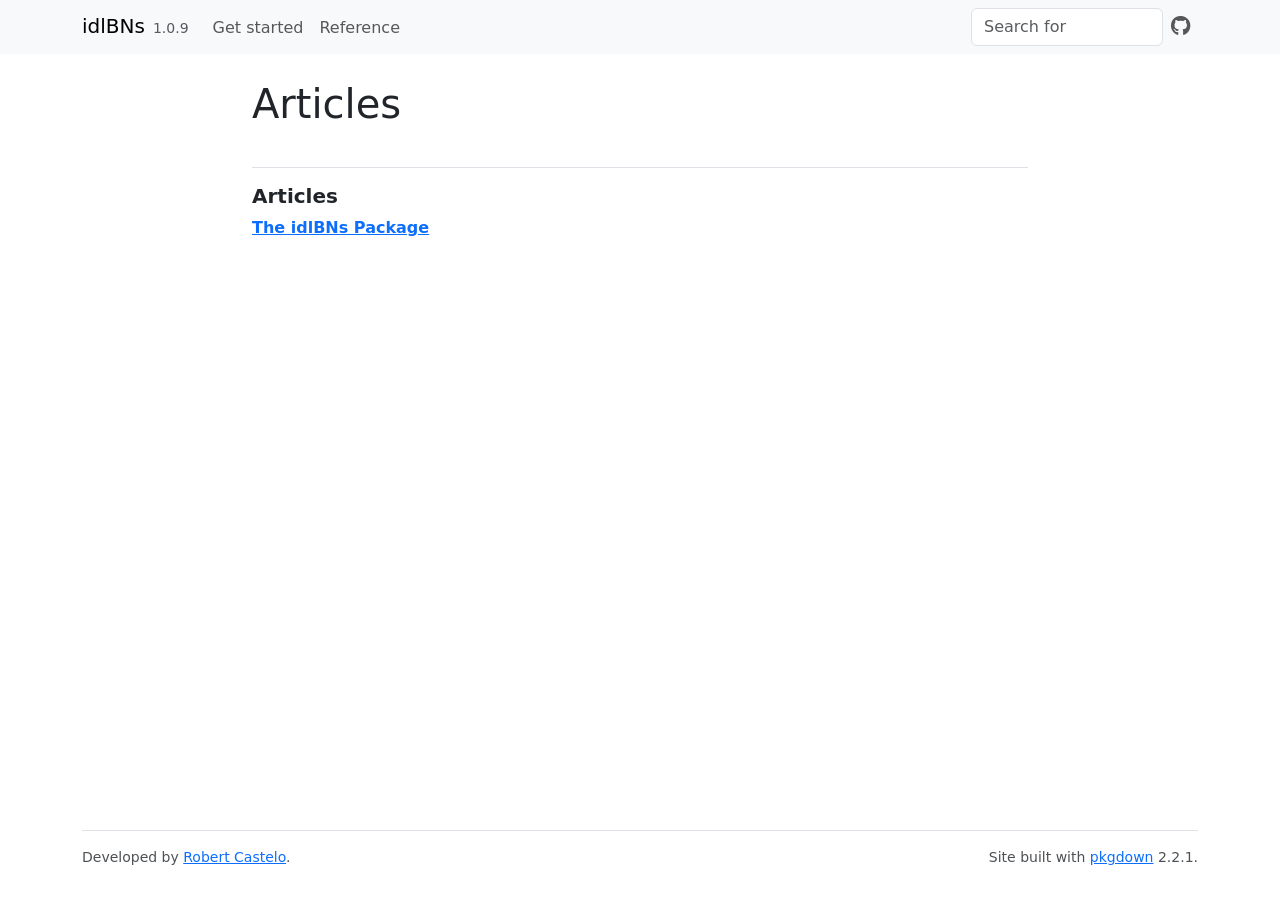
==== commit f50c3557: "Deploying to gh-pages from @ rcastelo/idlBNs@1c3b7224e0b5590cbbded9d87870da9a3fa97f4d 🚀" ====
--- a/articles/index.html
+++ b/articles/index.html
@@ -7,7 +7,7 @@
 
     <a class="navbar-brand me-2" href="../index.html">idlBNs</a>
 
-    <small class="nav-text text-muted me-auto" data-bs-toggle="tooltip" data-bs-placement="bottom" title="">1.0.8</small>
+    <small class="nav-text text-muted me-auto" data-bs-toggle="tooltip" data-bs-placement="bottom" title="">1.0.9</small>
 
 
     <button class="navbar-toggler" type="button" data-bs-toggle="collapse" data-bs-target="#navbar" aria-controls="navbar" aria-expanded="false" aria-label="Toggle navigation">
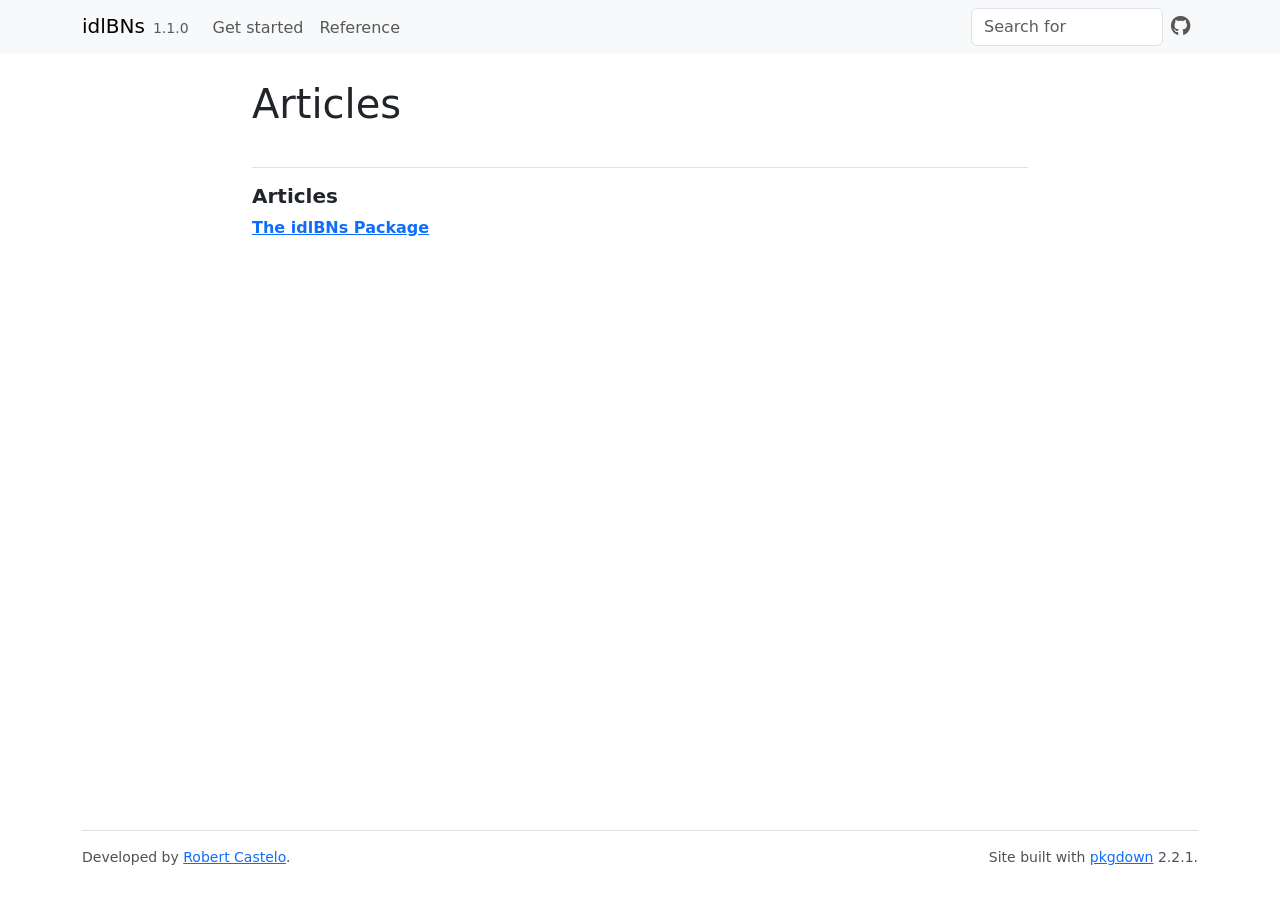
==== commit 35e52859: "Deploying to gh-pages from @ rcastelo/idlBNs@7d22fe7473990bc94e756c91c6c0faecac1a50dd 🚀" ====
--- a/articles/index.html
+++ b/articles/index.html
@@ -7,7 +7,7 @@
 
     <a class="navbar-brand me-2" href="../index.html">idlBNs</a>
 
-    <small class="nav-text text-muted me-auto" data-bs-toggle="tooltip" data-bs-placement="bottom" title="">1.0.9</small>
+    <small class="nav-text text-muted me-auto" data-bs-toggle="tooltip" data-bs-placement="bottom" title="">1.1.0</small>
 
 
     <button class="navbar-toggler" type="button" data-bs-toggle="collapse" data-bs-target="#navbar" aria-controls="navbar" aria-expanded="false" aria-label="Toggle navigation">
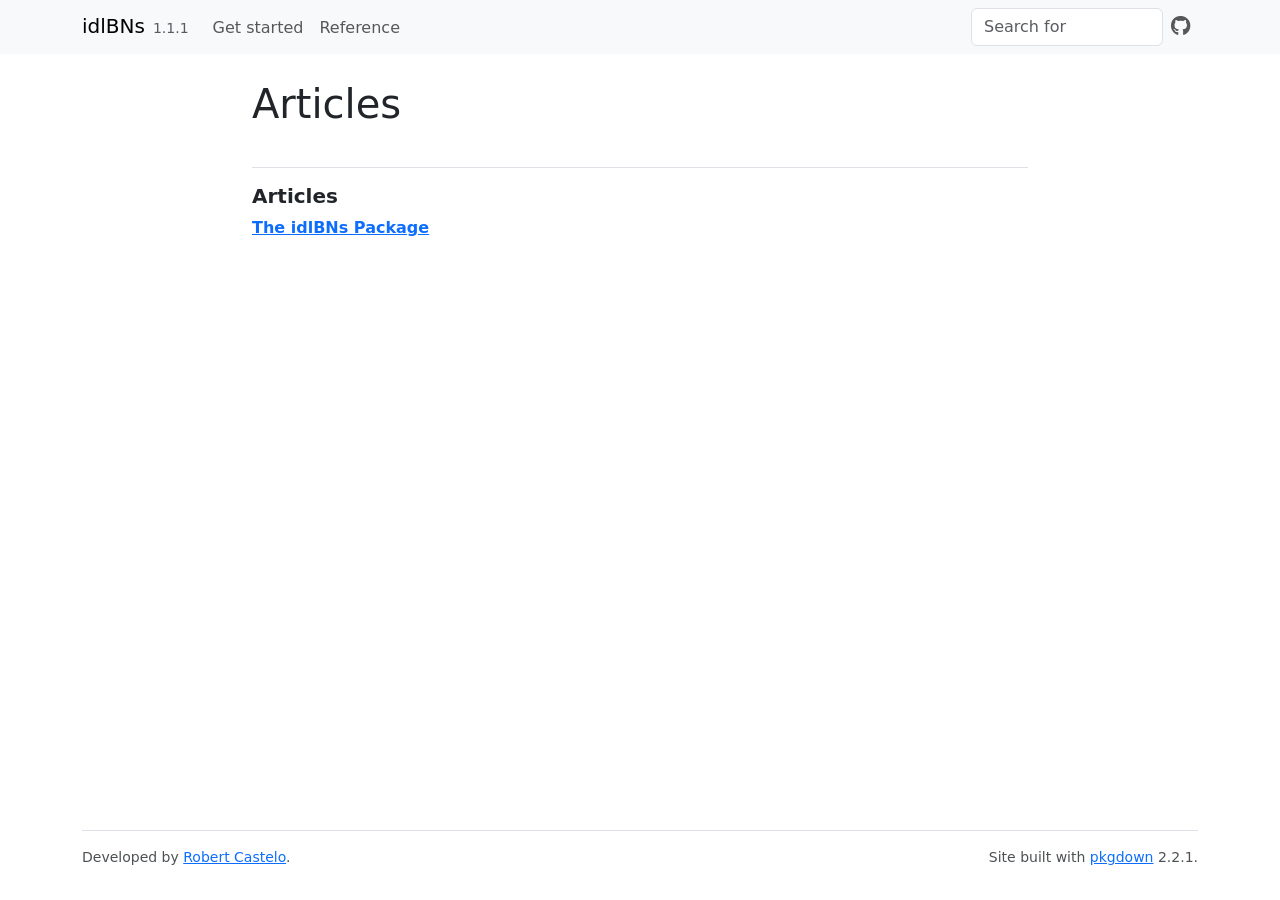
==== commit d482d256: "Deploying to gh-pages from @ rcastelo/idlBNs@e207db06f21252bb6389b0221766b3a729349669 🚀" ====
--- a/articles/index.html
+++ b/articles/index.html
@@ -7,7 +7,7 @@
 
     <a class="navbar-brand me-2" href="../index.html">idlBNs</a>
 
-    <small class="nav-text text-muted me-auto" data-bs-toggle="tooltip" data-bs-placement="bottom" title="">1.1.0</small>
+    <small class="nav-text text-muted me-auto" data-bs-toggle="tooltip" data-bs-placement="bottom" title="">1.1.1</small>
 
 
     <button class="navbar-toggler" type="button" data-bs-toggle="collapse" data-bs-target="#navbar" aria-controls="navbar" aria-expanded="false" aria-label="Toggle navigation">
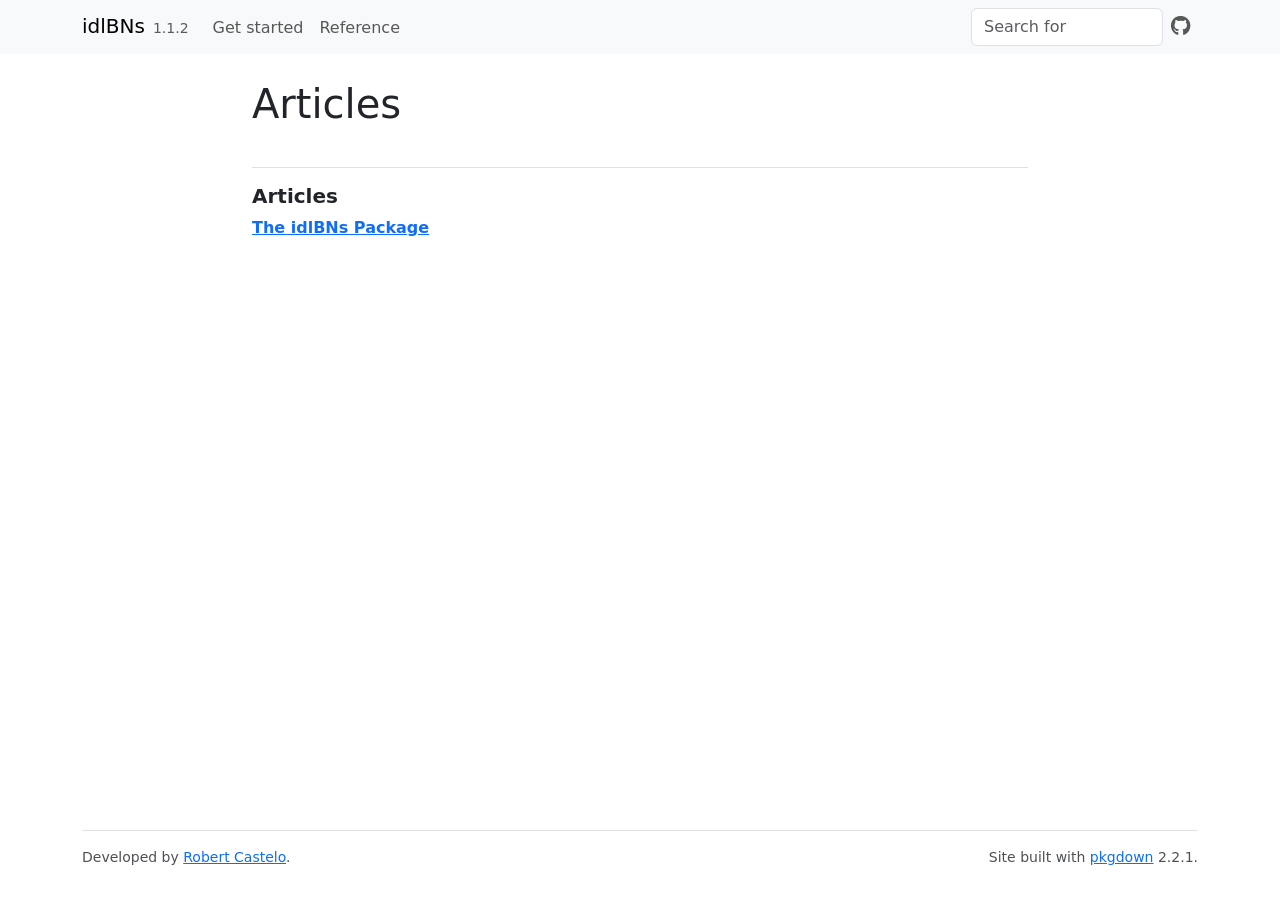
==== commit 942c3018: "Deploying to gh-pages from @ rcastelo/idlBNs@31a17a3fbab3c146262d3c99c34cc94a6bc588ac 🚀" ====
--- a/articles/index.html
+++ b/articles/index.html
@@ -7,7 +7,7 @@
 
     <a class="navbar-brand me-2" href="../index.html">idlBNs</a>
 
-    <small class="nav-text text-muted me-auto" data-bs-toggle="tooltip" data-bs-placement="bottom" title="">1.1.1</small>
+    <small class="nav-text text-muted me-auto" data-bs-toggle="tooltip" data-bs-placement="bottom" title="">1.1.2</small>
 
 
     <button class="navbar-toggler" type="button" data-bs-toggle="collapse" data-bs-target="#navbar" aria-controls="navbar" aria-expanded="false" aria-label="Toggle navigation">
